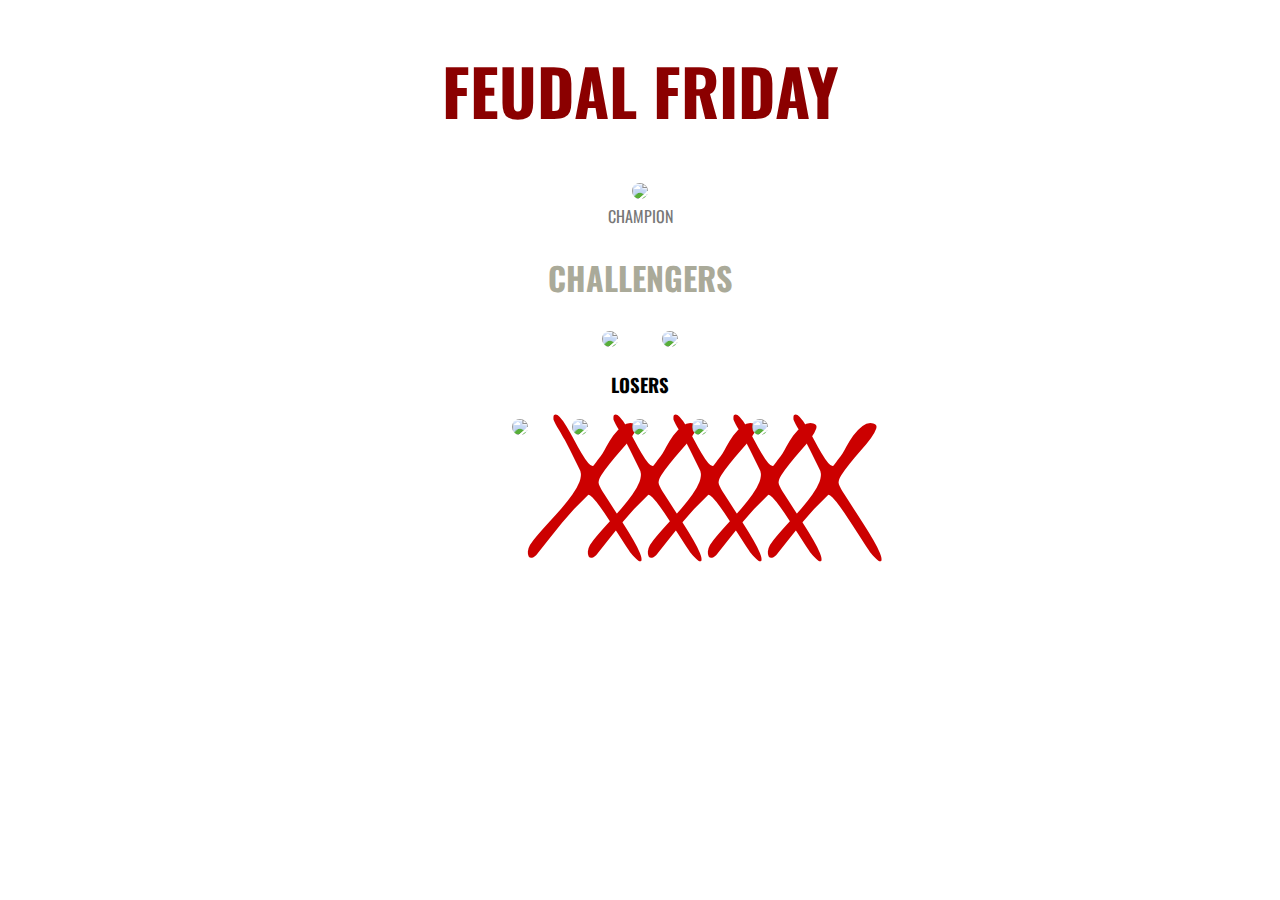
==== index.html @ f77d5157 "Added Feudal Friday" ====
<!doctype html>
<html>
    <head>
        <meta charset="utf-8">
    	<meta http-equiv="X-UA-Compatible" content="IE=edge,chrome=1">
    	
    	<!-- SEO -->
    	
        <title>Feudal Friday</title>
        <meta name="description" content="__PAGE_DESCRIPTION__">
        <meta name="keywords" content="__PAGE_KEYWORDS__">
        <meta name="author" content="__PAGE_AUTHOR__">

        <!-- Spiders must use meta description -->

        <meta name="robots" content="noodp, noydir">

        <!-- No Google Translate toolbar -->

        <meta name="google" content="notranslate">
        
        <!-- Viewport and mobile -->
        
    	<meta name="viewport" content="width=device-width, initial-scale=1.0, user-scalable=no, maximum-scale=1.0, minimum-scale=1.0, minimal-ui">
        <meta name="HandheldFriendly" content="true">
        <meta name="MobileOptimized" content="320">
        <meta http-equiv="cleartype" content="on">
        <link href='http://fonts.googleapis.com/css?family=Oswald:700' rel='stylesheet' type='text/css'>
        <link href='http://fonts.googleapis.com/css?family=Nothing+You+Could+Do&text=X' rel='stylesheet' type='text/css'>

        <!-- iOS web app -->
        <!-- Note: more options here: https://gist.github.com/tfausak/2222823 -->

        <!--
    	<meta name="apple-mobile-web-app-capable" content="yes">
    	<meta name="apple-mobile-web-app-title" content="__PAGE_TITLE__">
    	<meta name="apple-mobile-web-app-status-bar-style" content="black">
        -->
    	
    	<!-- Icons -->
        <!-- Note: One touch icon works but is a tad heavier (http://mathiasbynens.be/notes/touch-icons) -->
    	
        <!--
        <link rel="apple-touch-iconprecomposed" sizes="152x152" href="assets/images/icons/apple-touch-icon-152x152.png">
    	<link rel="icon" href="assets/images/icons/favicon.png">
        <meta name="msapplication-TileImage" content="assets/images/icons/wp-tile-icon-144x144.png">
        <meta name="msapplication-TileColor" content="#FFFFFF">
    	-->
        


        <!--[if lt IE 9]>-->
        <!--<script src="assets/js/ie.head.min.js"></script>
        <link rel="stylesheet" href="assets/css/ie.min.css">-->
        <!--<![endif]-->



        <style>


html,body {
    background: url(http://subtlepatterns.com/patterns/dark_Tire.png);
    text-align:center;
    font-family: Oswald;
    margin:0;
    padding:0;
}


h1 {
    font-size:4rem;
    color:darkred;
}

h2 {
    font-size:2rem;
    color:#aa9;
}

p {
    color: #777;
}

h1, h2 {
    
}

img {
    border-radius:50%;
    padding:0 20px;
    display:inline-block;
}

.losers {
    position:relative;
    list-style:none;
    margin:0;
    padding:0;
    
}

.loser {
    display:inline-block;
    position:relative;
}

.loser:before {
        content: 'X';
        color:#c00;
        font-family:'Nothing You Could Do';
        font-size:240px;
        position:absolute;
        top:-80px;
        left:30px;
    }



@-webkit-keyframes flamey-flamey {
0% {text-shadow: 0 0 4px white, 0 -5px 4px #FFFF33,
2px -10px 6px #FFDD33, -2px -15px 11px #FF8800,
2px -25px 18px #FF2200;}
19% {text-shadow: 0 0 4px white, 0 -5px 4px #FFFF33,
2px -10px 6px #FFDD33, -2px -15px 11px #FF8800,
2px -25px 18px #FF2200;}
20% {text-shadow: 0 0 4px white, 0 -4px 3px #FFFF44,
3px -9px 7px #FFDF33, -3px -14px 12px #FF9900,
3px -24px 19px #FF3300;}
39% {text-shadow: 0 0 4px white, 0 -4px 3px #FFFF44,
3px -9px 7px #FFDF33, -3px -14px 12px #FF9900,
3px -24px 19px #FF3300;}
40% {text-shadow: 0 0 4px white, 0 -5px 4px #FFFF33,
3px -8px 8px #FFFD44, -3px -12px 11px #FF8800,
2px -25px 20px #FF2200;}
59% {text-shadow: 0 0 4px white, 0 -5px 4px #FFFF33,
3px -8px 8px #FFFD44, -3px -12px 11px #FF8800,
2px -25px 20px #FF2200;}
60% {text-shadow: 0 0 5px white, 0 -6px 5px #FFFF55,
2px -7px 7px #FFDD33, -5px -13px 15px #FF7700,
4px -24px 19px #FF4411;}
79% {text-shadow: 0 0 5px white, 0 -6px 5px #FFFF55,
2px -7px 7px #FFDD33, -5px -13px 15px #FF7700,
4px -24px 19px #FF4411;}
80% {text-shadow: 0 0 4px white, 0 -5px 4px #FFFF33,
5px -8px 6px #FFEE33, -4px -12px 13px #FF8822,
2px -26px 18px #FF2200;}
100% {text-shadow: 0 0 4px white, 0 -5px 4px #FFFF33,
 5px -8px 6px #FFEE33, -4px -12px 13px #FF8822,
2px -26px 18px #FF2200;}
}

@-moz-keyframes flamey-flamey {
0% {text-shadow: 0 0 4px white, 0 -5px 4px #FFFF33,
2px -10px 6px #FFDD33, -2px -15px 11px #FF8800,
2px -25px 18px #FF2200;}
19% {text-shadow: 0 0 4px white, 0 -5px 4px #FFFF33,
2px -10px 6px #FFDD33, -2px -15px 11px #FF8800,
2px -25px 18px #FF2200;}
20% {text-shadow: 0 0 4px white, 0 -4px 3px #FFFF44,
3px -9px 7px #FFDF33, -3px -14px 12px #FF9900,
3px -24px 19px #FF3300;}
39% {text-shadow: 0 0 4px white, 0 -4px 3px #FFFF44,
3px -9px 7px #FFDF33, -3px -14px 12px #FF9900,
3px -24px 19px #FF3300;}
40% {text-shadow: 0 0 4px white, 0 -5px 4px #FFFF33,
3px -8px 8px #FFFD44, -3px -12px 11px #FF8800,
2px -25px 20px #FF2200;}
59% {text-shadow: 0 0 4px white, 0 -5px 4px #FFFF33,
3px -8px 8px #FFFD44, -3px -12px 11px #FF8800,
2px -25px 20px #FF2200;}
60% {text-shadow: 0 0 5px white, 0 -6px 5px #FFFF55,
2px -7px 7px #FFDD33, -5px -13px 15px #FF7700,
4px -24px 19px #FF4411;}
79% {text-shadow: 0 0 5px white, 0 -6px 5px #FFFF55,
2px -7px 7px #FFDD33, -5px -13px 15px #FF7700,
4px -24px 19px #FF4411;}
80% {text-shadow: 0 0 4px white, 0 -5px 4px #FFFF33,
5px -8px 6px #FFEE33, -4px -12px 13px #FF8822,
2px -26px 18px #FF2200;}
100% {text-shadow: 0 0 4px white, 0 -5px 4px #FFFF33,
 5px -8px 6px #FFEE33, -4px -12px 13px #FF8822,
2px -26px 18px #FF2200;}
}

h1{
-webkit-animation: flamey-flamey 1s infinite;
  -moz-animation: flamey-flamey 1s infinite;
}</style>
	</head>  
	<body>

<!-- Your HTML here -->
<h1>FEUDAL FRIDAY</h1>
<p><img src="http://www.paracore.com/images/headshots/dustin.jpg" /><br />CHAMPION</p>
<h2>CHALLENGERS</h2>
<p><img src="http://www.stainlesswaterbottles.org/wp-content/uploads/2010/07/stainless_steel_rods-150x150.jpg" /> <img src="http://mylittleboudoir.com/wp-content/uploads/2010/01/tiffany__co_box_logo_fashionlawyerblog.com_-150x150.jpg"></p>
<h3>LOSERS</h3>
<ul class="losers">
	<li class="loser"><img src="http://www.paracore.com/images/headshots/dave_pratt.jpg"></li>
	<li class="loser"><img src="http://www.paracore.com/images/headshots/jean.jpg"></li>
	<li class="loser"><img src="http://www.paracore.com/images/headshots/tom-geoco.png"></li>
	<li class="loser"><img src="http://www.paracore.com/images/headshots/adam_arkfeld.jpg"></li>
	<li class="loser"><img src="http://www.paracore.com/images/headshots/jake_harris.jpg"></li>
</ul>


	<!-- inject:js --><script src="assets/js/libs/ender.js"></script><script src="assets/js/libs/dev/console-shim.js"></script><script src="assets/js/libs/fastclick.js"></script><script src="assets/js/main.js"></script><!-- endinject -->
	
	<!--[if lt IE 9]>-->
    <!--<script src="assets/js/ie.body.min.js"></script>-->
    <!--<![endif]-->
    </body>
</html>
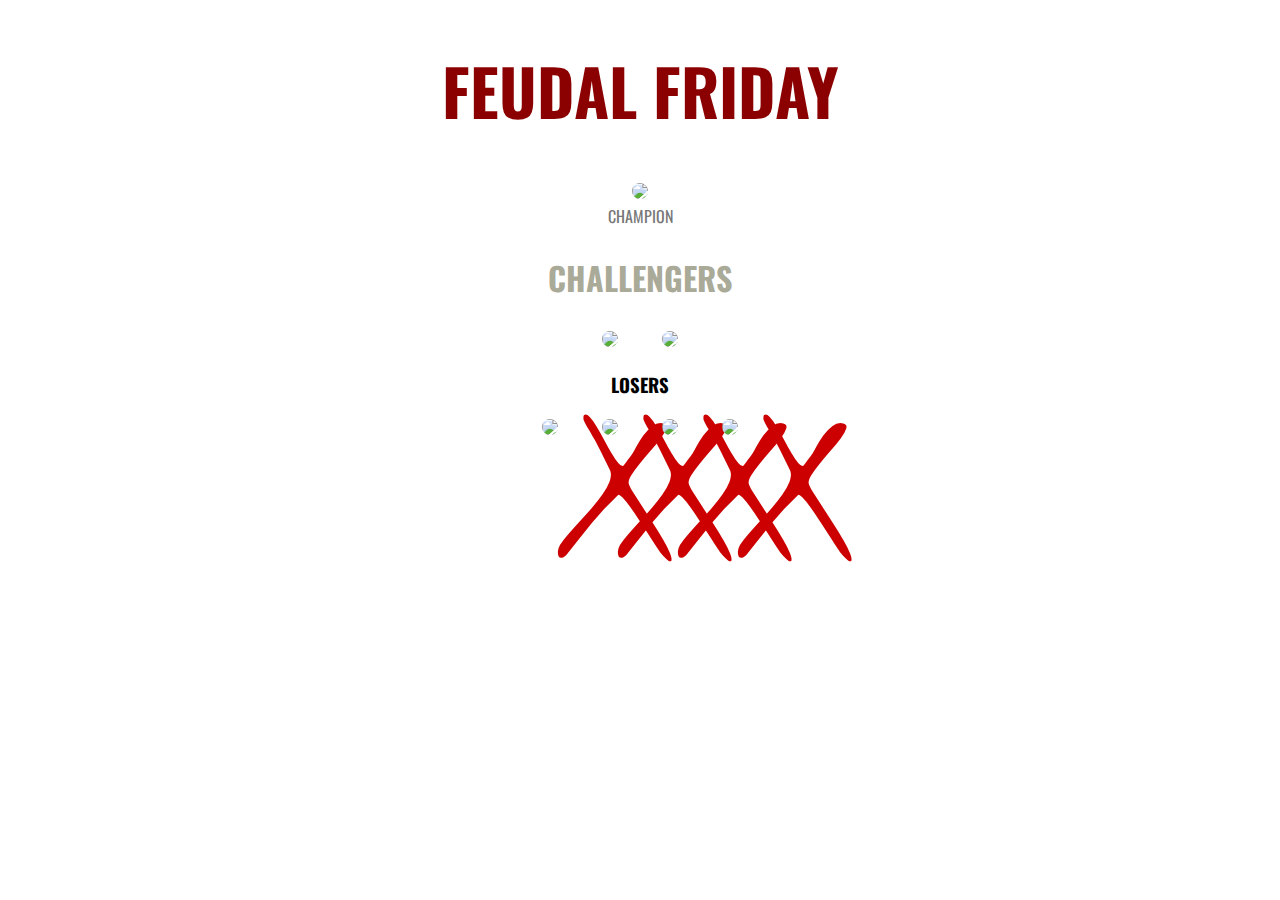
==== commit 5bb8df67: "Changed challengers" ====
--- a/index.html
+++ b/index.html
@@ -194,11 +194,10 @@
 <h1>FEUDAL FRIDAY</h1>
 <p><img src="http://www.paracore.com/images/headshots/dustin.jpg" /><br />CHAMPION</p>
 <h2>CHALLENGERS</h2>
-<p><img src="http://www.stainlesswaterbottles.org/wp-content/uploads/2010/07/stainless_steel_rods-150x150.jpg" /> <img src="http://mylittleboudoir.com/wp-content/uploads/2010/01/tiffany__co_box_logo_fashionlawyerblog.com_-150x150.jpg"></p>
+<p><img src="http://dyingscene.com/wp-content/uploads/andrew-wk-150x150.jpg" /> <img src="http://www.paracore.com/images/headshots/jean.jpg"></p>
 <h3>LOSERS</h3>
 <ul class="losers">
 	<li class="loser"><img src="http://www.paracore.com/images/headshots/dave_pratt.jpg"></li>
-	<li class="loser"><img src="http://www.paracore.com/images/headshots/jean.jpg"></li>
 	<li class="loser"><img src="http://www.paracore.com/images/headshots/tom-geoco.png"></li>
 	<li class="loser"><img src="http://www.paracore.com/images/headshots/adam_arkfeld.jpg"></li>
 	<li class="loser"><img src="http://www.paracore.com/images/headshots/jake_harris.jpg"></li>
